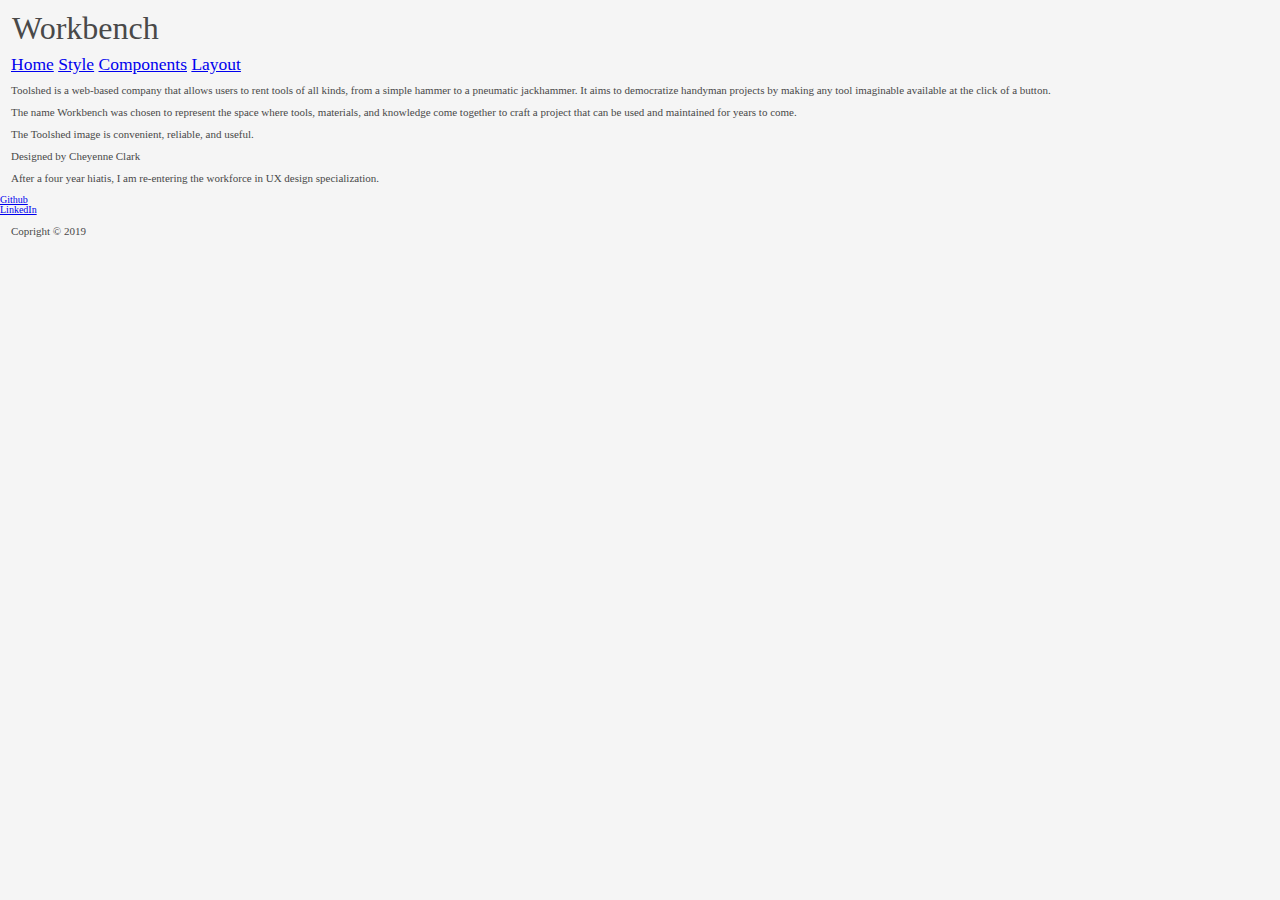
==== index.html @ d281a2c5 "first commit" ====
<!doctype html>
<html lang="">

<head>

  <meta charset="utf-8">
  <title>Workbench</title>
  <meta name="description" content="">
  <meta name="viewport" content="width=device-width, initial-scale=1">

  <link rel="stylesheet" href="css/main.css">

</head>

<body>

  <header>

    <h1>Workbench</h1>

      <nav>
        <a href="index.html">Home</a>
        <a href="style.html">Style</a>
        <a href="components.html">Components</a>
        <a href="layout.html">Layout</a>
      </nav>

  </header>

  <main>

    <p>Toolshed is a web-based company that allows users to rent tools of all kinds, from a simple hammer to a
      pneumatic jackhammer. It aims to democratize handyman projects by making any tool imaginable available at the
      click of a button.</p>

    <p>The name <em>Workbench</em> was chosen to represent the space where tools, materials, and knowledge come together to
     craft a project that can be used and maintained for years to come.</p>

     <p> The Toolshed image is convenient, reliable, and useful.</p>

  </main>

  <footer>

    <p>Designed by Cheyenne Clark</p>

    <p>After a four year hiatis, I am re-entering the workforce in UX design specialization.</p>

    <nav>

      <ul>

        <li><a href="https://github.com/CheyenneJClark">Github</a></li>
        <li><a href="https://www.linkedin.com/in/cheyennejclark/">LinkedIn</a></li>

      </ul>

    </nav>

    <p>Copright &copy 2019</p>


  </footer>

</body>

</html>
---- css/main.css ----
*{
  box-sizing: inherit;
  font: inherit;
  margin: 0;
  padding: 0;
}

html{
  background-color: #f5f5f5;
  box-sizing: border-box;
  font: 12px / 1 'Open Sans';
  color: #494949;
  font-size: 62.5%;
}

h1{
  font-size: 2rem;
  margin: 1.2rem;
}

h2{
  font-size: 1.75rem;
  margin: 1.2rem;
}

h3{
  font-size: 1.5rem;
  margin: 1.2rem;
}

p{
  font-size: 1.1rem;
  margin: 1.1rem;
}

header > h1{
  font-size: 3.2rem;
}

header > nav {
  font-size: 1.75rem;
  margin: 1.1rem;

}
main > section{
  margin: 2rem;
}

section > figure{
  display: inline-block;
}
.color-swatch {
  height: 165px;
  width: 100px;
}
.color-palette > svg{
  margin: 1.5rem 1.5rem 0 1.5rem;
}
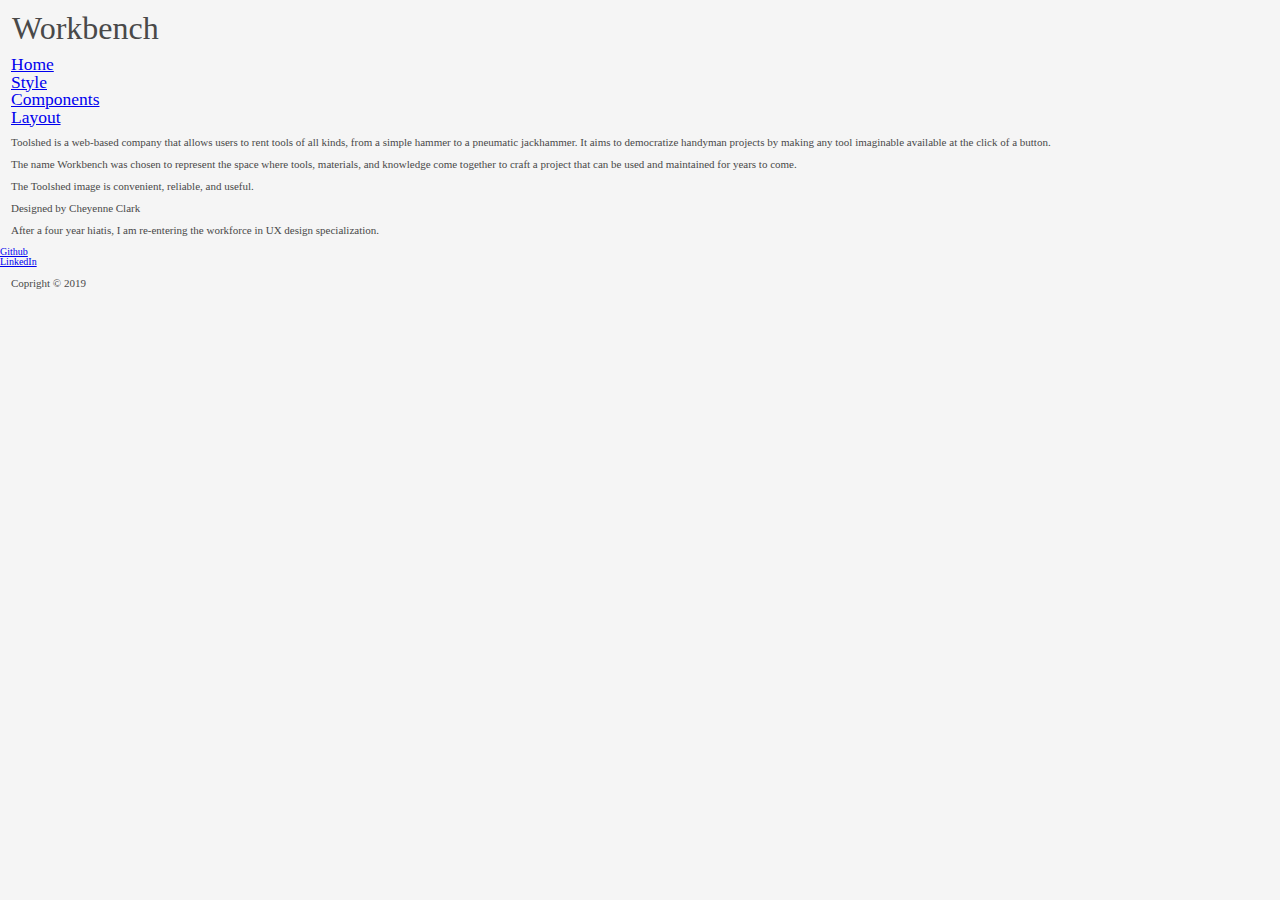
==== commit bb95a369: "Put nav into a list." ====
--- a/index.html
+++ b/index.html
@@ -19,10 +19,12 @@
     <h1>Workbench</h1>
 
       <nav>
-        <a href="index.html">Home</a>
-        <a href="style.html">Style</a>
-        <a href="components.html">Components</a>
-        <a href="layout.html">Layout</a>
+        <ul>
+          <li><a href="index.html">Home</a></li>
+          <li><a href="style.html">Style</a></li>
+          <li><a href="components.html">Components</a></li>
+          <li><a href="layout.html">Layout</a></li>
+        </ul>
       </nav>
 
   </header>
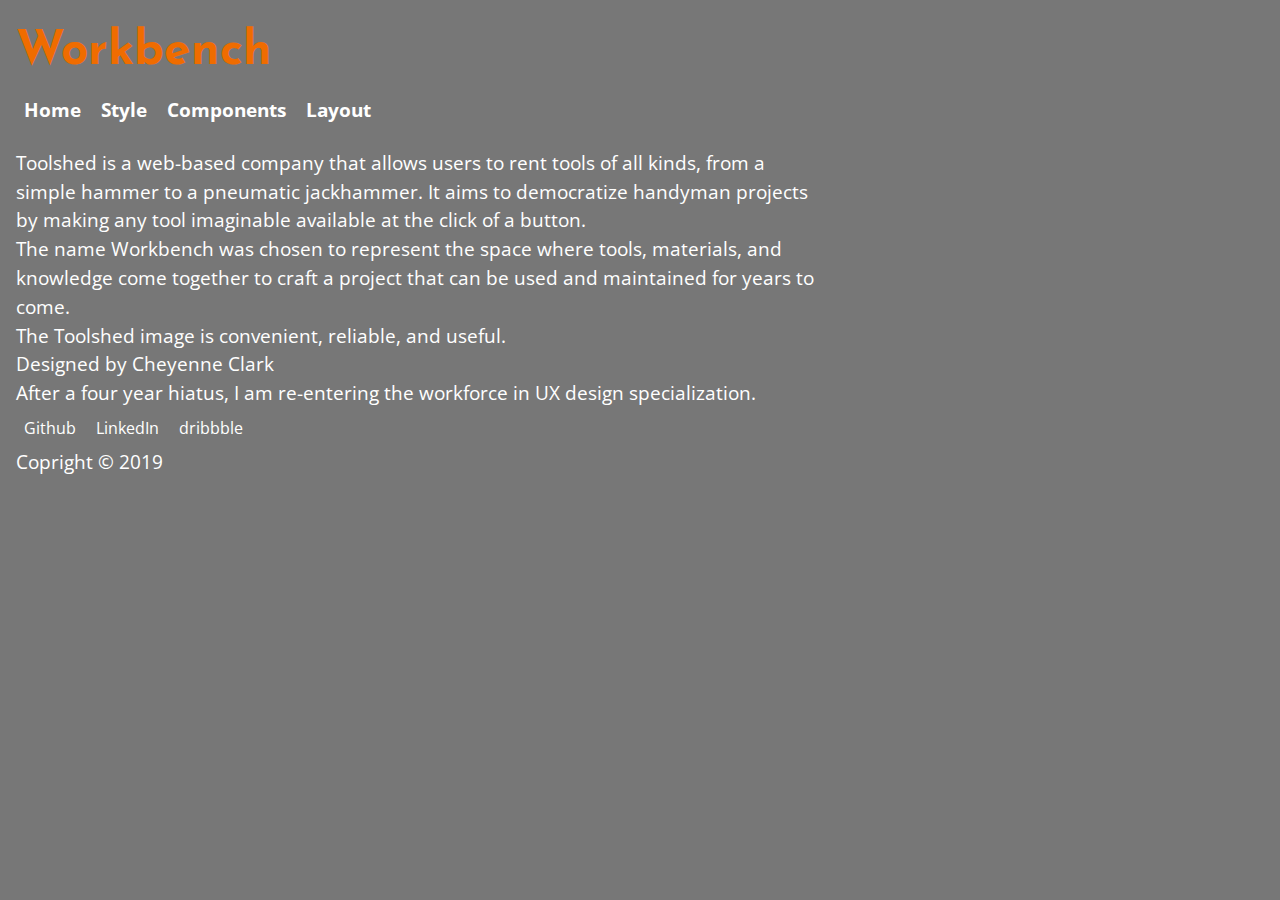
==== commit 7e7f36ba: "Added variable and typography" ====
--- a/index.html
+++ b/index.html
@@ -1,6 +1,5 @@
 <!doctype html>
-<html lang="">
-
+<html lang="en-us">
 <head>
 
   <meta charset="utf-8">
@@ -8,7 +7,8 @@
   <meta name="description" content="">
   <meta name="viewport" content="width=device-width, initial-scale=1">
 
-  <link rel="stylesheet" href="css/main.css">
+  <link href="https://fonts.googleapis.com/css?family=Josefin+Sans:300,400,700|Open+Sans:400,800&display=swap" rel="stylesheet">
+  <link rel="stylesheet" href="main.css">
 
 </head>
 
@@ -16,7 +16,7 @@
 
   <header>
 
-    <h1>Workbench</h1>
+    <a href="index.html" class="logo">Workbench</a>
 
       <nav>
         <ul>
@@ -31,12 +31,9 @@
 
   <main>
 
-    <p>Toolshed is a web-based company that allows users to rent tools of all kinds, from a simple hammer to a
-      pneumatic jackhammer. It aims to democratize handyman projects by making any tool imaginable available at the
-      click of a button.</p>
+    <p>Toolshed is a web-based company that allows users to rent tools of all kinds, from a simple hammer to a pneumatic jackhammer. It aims to democratize handyman projects by making any tool imaginable available at the click of a button.</p>
 
-    <p>The name <em>Workbench</em> was chosen to represent the space where tools, materials, and knowledge come together to
-     craft a project that can be used and maintained for years to come.</p>
+    <p>The name <em>Workbench</em> was chosen to represent the space where tools, materials, and knowledge come together to craft a project that can be used and maintained for years to come.</p>
 
      <p> The Toolshed image is convenient, reliable, and useful.</p>
 
@@ -46,7 +43,7 @@
 
     <p>Designed by Cheyenne Clark</p>
 
-    <p>After a four year hiatis, I am re-entering the workforce in UX design specialization.</p>
+    <p>After a four year hiatus, I am re-entering the workforce in UX design specialization.</p>
 
     <nav>
 
@@ -54,6 +51,7 @@
 
         <li><a href="https://github.com/CheyenneJClark">Github</a></li>
         <li><a href="https://www.linkedin.com/in/cheyennejclark/">LinkedIn</a></li>
+        <li><a href="https://dribbble.com/cheyennejclark">dribbble</a></li>
 
       </ul>
 
--- a/main.css
+++ b/main.css
@@ -0,0 +1,159 @@
+/*========================================================================
+
+	CSS Reset
+
+========================================================================*/
+*{
+	box-sizing: border-box;
+	font: inherit;
+	margin: 0;
+	padding: 0;
+}
+/*========================================================================
+
+	Colors
+
+========================================================================*/
+:root{
+	--primary-background: #333;
+	--primary-background-light: #555;
+	--primary-background-lighter: #777;
+	--primary-background-lightest: #999;
+
+	--primary-accent: #ef6c00;
+	--primary-accent-light: #ff9d3f;
+	--primary-accent-dark: #b53d00;
+
+	--secondary-accent: #1976d2;
+	--secondary-accent-light: #63a4ff;
+	--secondary-accent-dark: #004ba0;
+
+	background-color: var(--primary-background-lighter);
+}
+
+/*========================================================================
+
+	Typography
+
+========================================================================*/
+html{
+	--text-color-dark: #000;
+	--text-color-light: #fff;
+	--text-color-accent: var(--primary-accent);
+
+	--primary-font: 'Open Sans', sans-serif;
+	--accent-font: 'Josefin Sans', sans-serif;
+
+    font-family: var(--primary-font);
+	font-size: 16px;
+	line-height: 1.5;
+	color: var(--text-color-light);
+}
+
+h1, h2, h3, h4, h5, h6{
+	font-family: var(--accent-font);
+}
+h1{
+	font-size: 1.8rem;
+}
+
+h2{
+	font-size: 1.6rem;
+}
+
+h3{
+	font-size: 1.4rem;
+}
+
+header li a{
+    font-size: 1.2rem;
+	font-weight: bold;
+}
+
+p{
+	font-size: 1.2rem;
+}
+
+header .logo{
+	font-family: var(--accent-font);
+	font-size: 3rem;
+	font-weight: bold;
+	color: var(--text-color-accent);
+	text-decoration: none;
+}
+
+nav a{
+	color: var(--text-color-light);
+	text-decoration: none;
+}
+nav a:hover{
+	color: var(--text-color-accent);
+	font-weight: 800;
+}
+main{
+	max-width: 800px;
+}
+text{
+	font-size: .7rem;
+}
+/*========================================================================
+
+	Layout
+
+========================================================================*/
+body{
+	padding: 1rem;
+}
+header{
+	margin-bottom: 1rem;
+}
+main section{
+	margin: 2rem;
+}
+/*========================================================================
+
+	Headers
+
+========================================================================*/
+
+
+
+/*========================================================================
+
+	Navigation
+
+========================================================================*/
+nav li{
+	display: inline-block;
+	padding: .5rem;
+}
+
+.color-swatch {
+	height: 16.5rem;
+	width: 10rem;
+}
+.color-palette > svg{
+	margin: 1.5rem 1.5rem 0 1.5rem;
+}
+
+/*========================================================================
+
+	Main
+
+========================================================================*/
+
+
+section figure{
+	display: inline-block;
+}
+.typefaces h4 em{
+	font-weight: bold;
+}
+.typefaces h4:last-child em{
+	font-family: var(--primary-font);
+}
+/*========================================================================
+
+	Footer
+
+========================================================================*/
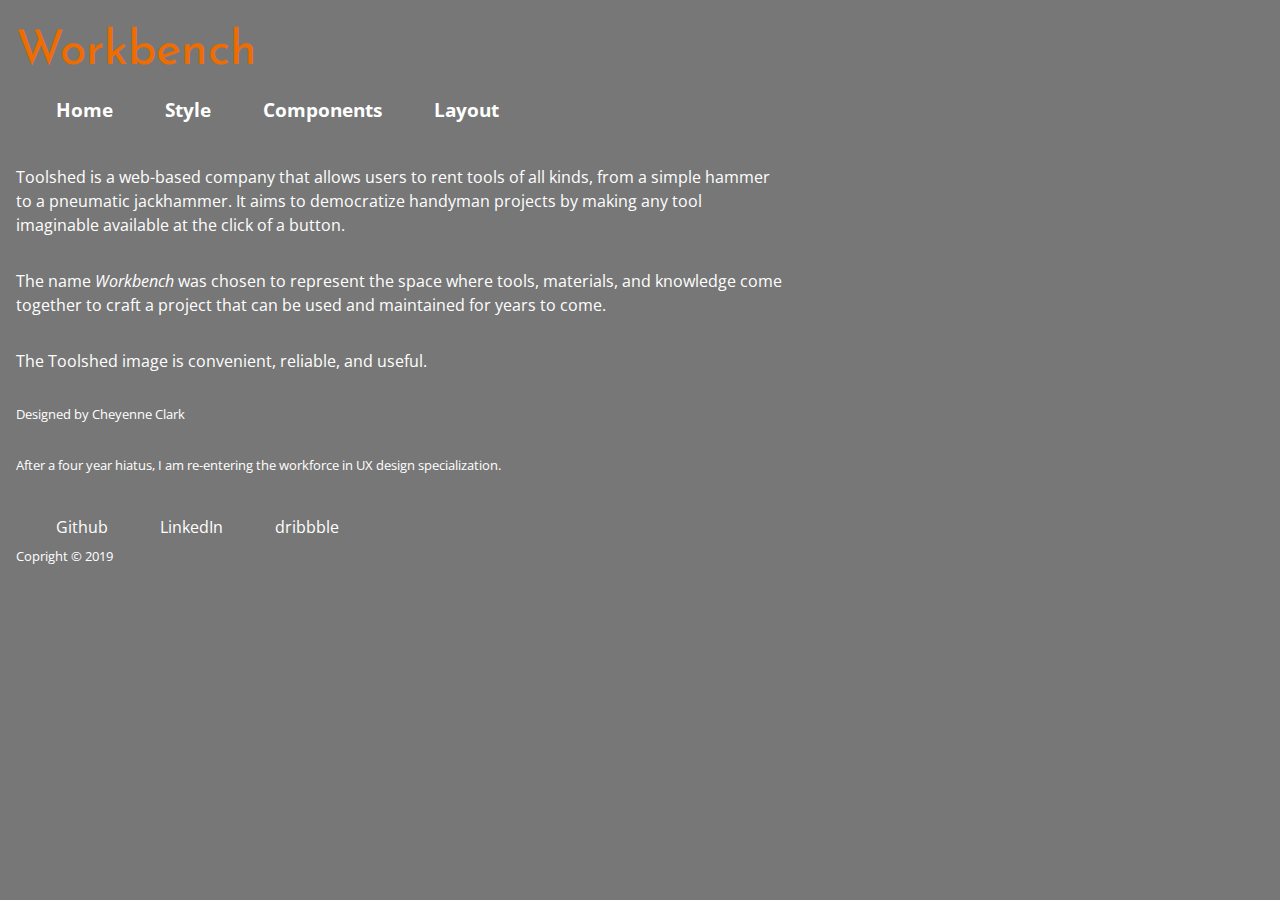
==== commit 3c1b517e: "Added more to Typography" ====
--- a/index.html
+++ b/index.html
@@ -7,7 +7,7 @@
   <meta name="description" content="">
   <meta name="viewport" content="width=device-width, initial-scale=1">
 
-  <link href="https://fonts.googleapis.com/css?family=Josefin+Sans:300,400,700|Open+Sans:400,800&display=swap" rel="stylesheet">
+  <link href="https://fonts.googleapis.com/css?family=Josefin+Sans:400,600i|Open+Sans:400,400i,700&display=swap" rel="stylesheet">
   <link rel="stylesheet" href="main.css">
 
 </head>
--- a/main.css
+++ b/main.css
@@ -11,7 +11,7 @@
 }
 /*========================================================================
 
-	Colors
+	Variables
 
 ========================================================================*/
 :root{
@@ -28,24 +28,32 @@
 	--secondary-accent-light: #63a4ff;
 	--secondary-accent-dark: #004ba0;
 
-	background-color: var(--primary-background-lighter);
-}
-
-/*========================================================================
-
-	Typography
-
-========================================================================*/
-html{
 	--text-color-dark: #000;
 	--text-color-light: #fff;
 	--text-color-accent: var(--primary-accent);
 
+	--text-xxlarge: 2.2rem;
+	--text-xlarge: 1.8rem;
+	--text-large: 1.4rem;
+	--text-medium: 1rem;
+	--text-small: .8rem;
+	--text-xsmall: .6rem;
+
+
 	--primary-font: 'Open Sans', sans-serif;
 	--accent-font: 'Josefin Sans', sans-serif;
 
+	--margin-standard: 2rem;
+}
+
+/*========================================================================
+
+	Typography
+
+========================================================================*/
+html{
+
     font-family: var(--primary-font);
-	font-size: 16px;
 	line-height: 1.5;
 	color: var(--text-color-light);
 }
@@ -53,16 +61,30 @@
 h1, h2, h3, h4, h5, h6{
 	font-family: var(--accent-font);
 }
+
 h1{
-	font-size: 1.8rem;
+	font-size: var(--text-xxlarge);
 }
 
 h2{
-	font-size: 1.6rem;
+	font-size: var(--text-xlarge);
 }
 
 h3{
-	font-size: 1.4rem;
+	font-size: var(--text-large);
+}
+
+h4{
+	font-size: var(--text-medium);
+	text-decoration: underline;
+}
+
+h5{
+	font-size: var(--text-small);
+}
+
+h6{
+	font-size: var(--text-xsmall);
 }
 
 header li a{
@@ -71,89 +93,207 @@
 }
 
 p{
-	font-size: 1.2rem;
-}
-
+	font-size: var(--text-medium);
+	margin-bottom: var(--margin-standard);
+}
+
+strong{
+	font-size: var(--text-medium);
+	font-weight: 700;
+}
+
+em{
+	font-size: var(--text-medium);
+	font-weight: 400;
+	font-style: italic;
+}
+
+text{
+	font-size: .7rem;
+	fill: var(--text-color-light);
+}
+
+/*========================================================================
+
+	Layout
+
+========================================================================*/
+body{
+	background-color: var(--primary-background-lighter);
+	padding: 1rem;
+}
+
+header{
+	margin-bottom: var(--margin-standard);
+}
+
+main{
+	max-width: 768px;
+}
+
+h2{
+	margin: 0 var(--margin-standard);
+}
+
+/*========================================================================
+
+	Headers
+
+========================================================================*/
 header .logo{
 	font-family: var(--accent-font);
 	font-size: 3rem;
-	font-weight: bold;
 	color: var(--text-color-accent);
 	text-decoration: none;
+}
+
+/*========================================================================
+
+	Navigation
+
+========================================================================*/
+nav li{
+	display: inline-block;
+	padding: .5rem;
 }
 
 nav a{
 	color: var(--text-color-light);
 	text-decoration: none;
 }
+
 nav a:hover{
 	color: var(--text-color-accent);
-	font-weight: 800;
-}
-main{
-	max-width: 800px;
-}
-text{
-	font-size: .7rem;
-}
-/*========================================================================
-
-	Layout
-
-========================================================================*/
-body{
-	padding: 1rem;
-}
-header{
-	margin-bottom: 1rem;
-}
+	font-weight: 700;
+}
+
+/*========================================================================
+
+	Main
+
+========================================================================*/
 main section{
-	margin: 2rem;
-}
-/*========================================================================
-
-	Headers
-
-========================================================================*/
-
-
-
-/*========================================================================
-
-	Navigation
-
-========================================================================*/
-nav li{
+	margin: 0 var(--margin-standard);
+}
+
+/*========================================================================
+
+	Examples
+
+========================================================================*/
+section figure{
 	display: inline-block;
-	padding: .5rem;
+}
+
+.typefaces p{
+	margin-left: var(--margin-standard);
 }
 
 .color-swatch {
 	height: 16.5rem;
 	width: 10rem;
 }
-.color-palette > svg{
-	margin: 1.5rem 1.5rem 0 1.5rem;
-}
-
-/*========================================================================
-
-	Main
-
-========================================================================*/
-
-
-section figure{
-	display: inline-block;
-}
-.typefaces h4 em{
-	font-weight: bold;
-}
-.typefaces h4:last-child em{
+.color-palette svg{
+	margin: 1.5rem 0;
+}
+
+.typefaces p em{
+	font-weight: 700;
+}
+
+.typefaces p:last-child em{
 	font-family: var(--primary-font);
 }
+
+table{
+	border-collapse: collapse;
+	margin: var(--margin-standard) auto;
+}
+
+th{
+	font-size: 0;
+	line-height: 0;
+	width: 10rem;
+}
+
+th:first-child{
+	width: 20rem;
+}
+
+td{
+	border-bottom: 1px solid white;
+}
+
+tr:last-child td{
+	border-bottom: none;
+}
+
+.page-title-row td:first-child{
+	font-size: var(--text-xxlarge);
+	font-family: var(--accent-font);
+}
+
+.section-title-row td:first-child{
+	font-size: var(--text-xlarge);
+	font-family: var(--accent-font);
+}
+
+.subsection-title-row td:first-child{
+	font-size: var(--text-large);
+	font-family: var(--accent-font);
+}
+
+.inner-subsection-row td:first-child{
+	font-size: var(--text-medium);
+	font-family: var(--accent-font);
+}
+
+.featured-text-row td:first-child{
+	font-size: var(--text-large);
+	font-family: var(--accent-font);
+	font-weight: 600;
+	font-style: italic;
+}
+
+.heavy-text-row td:first-child{
+	font-size: var(--text-medium);
+	font-weight: 700;
+}
+
+.emphasized-text-row td:first-child{
+	font-size: var(--text-medium);
+	font-weight: 400;
+	font-style: italic;
+}
+
+.featured-text{
+	font-size: var(--text-large);
+	font-family: var(--accent-font);
+	font-weight: 600;
+	font-style: italic;
+}
+
+ol li{
+	margin-left: var(--margin-standard);
+}
+
+ol ol li{
+	margin-left: var(--margin-standard);
+}
+
+ul li{
+	margin-left: var(--margin-standard);
+}
+
+ul ul li{
+	margin-left: var(--margin-standard);
+}
+
 /*========================================================================
 
 	Footer
 
 ========================================================================*/
+footer p{
+	font-size: var(--text-small);
+}
